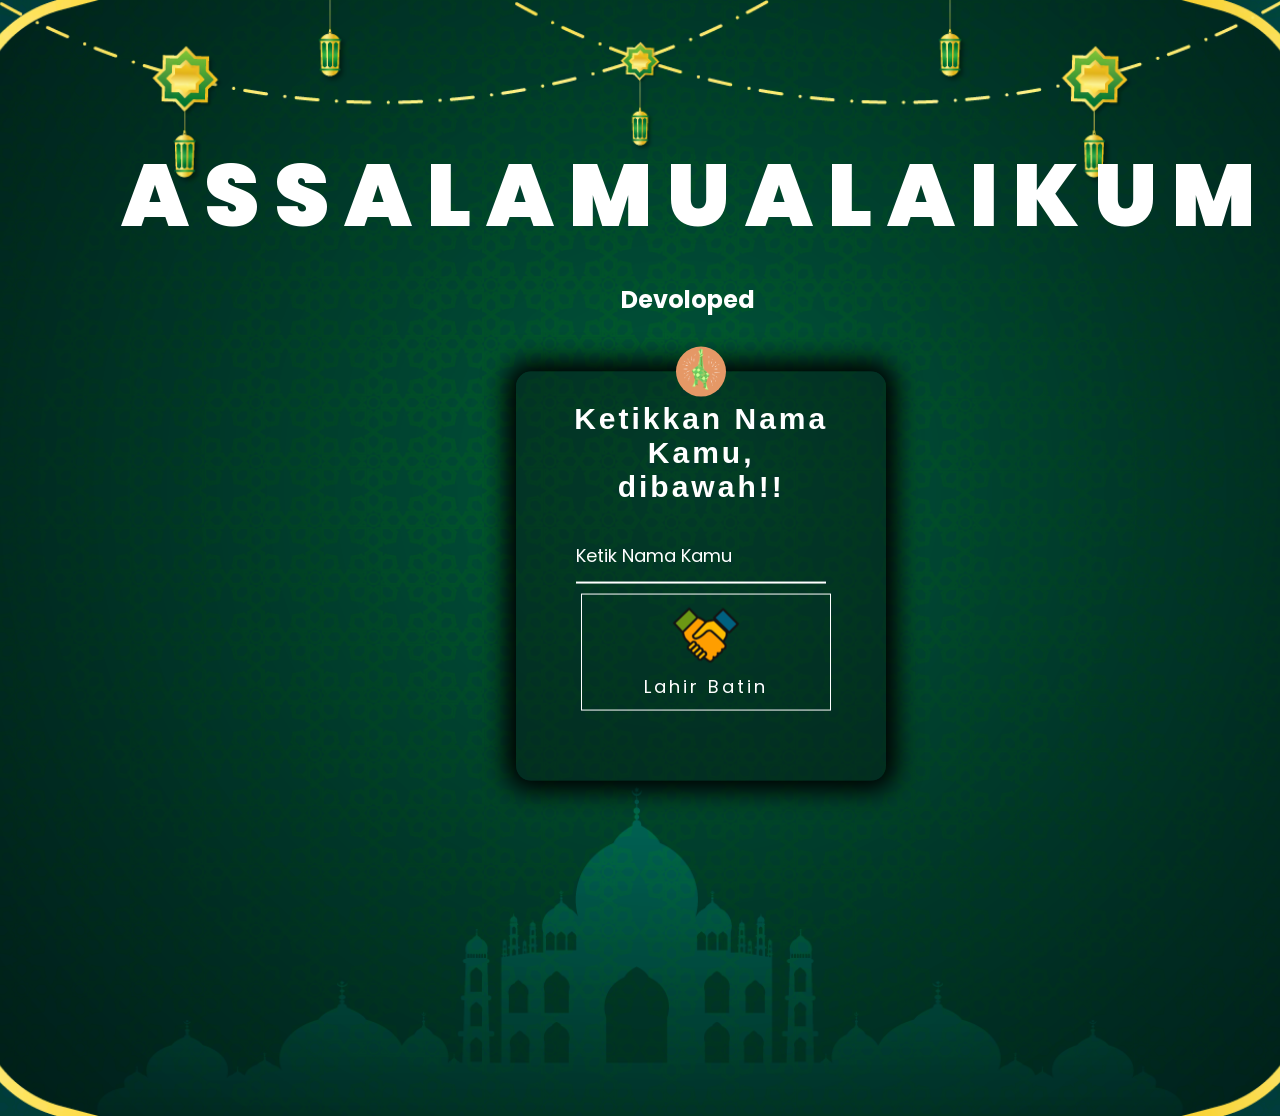
==== index.html @ 0b704ead "Add files via upload" ====
<!DOCTYPE html>
<html lang="en">
<head>
    <meta charset="UTF-8">
    <meta http-equiv="X-UA-Compatible" content="IE=edge">
    <meta name="viewport" content="width=device-width, initial-scale=1.0">
    <link rel="stylesheet" href="style idul fitri.css">
    <script type='text/javascript' src='https://cdn.prinsh.com/NathanPrinsley-effect/green-bintang-jatuh.js'></script>
    <link rel="icon" href="jabat.png" type="image/x-icon">
    <title>Selamat Hari Raya Idul Fitri</title>
</head>
<body class="bg"> 
    <style type="text/css">
        .bg{
          background: url('idul.png') no-repeat center;
          background-size: cover;
          padding: 100px 40px;
          text-align: center;
          color: white;
        }
    </style>
    
    <div class="greetings" >
    <!-- silahkan menambah kata sesuai keinginan dengan <span>text...</span -->
        <span>A</span>
        <span>S</span>
        <span>S</span>
        <span>A</span>
        <span>L</span>
        <span>A</span>
        <span>M</span>
        <span>U</span>
        <span>A</span>
        <span>L</span>
        <span>A</span>
        <span>I</span>
        <span>K</span>
        <span>U</span>
        <span>M</span>
    </div>
    <form method="get" action="flower.php">
    <div class="login">
          <div class="avatar">
            <img src="fitri.gif" width="50">
          </div>
          <h2>Ketikkan Nama Kamu, dibawah!!</h2>
          <div class="box-login">
            <input type="text" name="nama" placeholder="Ketik Nama Kamu">
          </div>
          <button type="submit" class="btn-login"><img src="jabat.png"><br> Lahir Batin</button>
          
      </div>
      </form>
      <h2 class="g">Devoloped</h2>
      <audio loop="true" autoplay="true">
    <source src="fitri.mp3" type="audio/mpeg">
</audio>
</body>
</html>
---- style idul fitri.css ----
@import url('https://fonts.googleapis.com/css2?family=Poppins:ital,wght@0,500;1,900&display=swap');
*{
    font-family: 'Poppins',cursive;
}
body{
    
    width: 100%;
    height: 100vh;
    display: flex;
    flex-direction: column;
    align-items: center;
    justify-content: center;
}
.login {
   position:absolute;
   top: 64%;
   left: 49%;
   margin: auto;
   transform: translate(-30%, -50%);
   background: rgba(4, 29, 23, 0.5);
   padding: 50px;
   max-width: 270px;
   box-shadow: 0px 0px 25px 10px black;
   border-radius: 15px;
 }
 .avatar {
   font-size: 30px ;
   background: #E59866;
   width: 50px;
   height: 50px;
   line-height: 50px;
   position: fixed;
   left: 50%;
   top: 0;
   transform: translate(-50%, -50%);
   text-align: center;
   border-radius: 50%;
 }
 .login h2 {
   text-align: center;
   color: white;
   font-size: 30px;
   font-family: sans-serif;
   letter-spacing: 3px;
   padding-top: 0;
   margin-top: -20px;
 }
 .box-login {
   display: flex;
   justify-content:space-between;
   margin: 10px;
   border-bottom: 2px solid white;
   padding: 8px 0;
 }
 .box-login i {
   font-size: 23px;
   color: white;
   padding: 5px 0;
 }
 .box-login input {
   width: 85%;
   padding: 5px 0;
   background: none;
   border: none;
   outline: none;
   color: white;
   font-size: 18px;
 }
 .box-login input::placeholder {
   color: white;
 }
 .btn-login
 .box-login input:hover{
   background: rgba(10, 10, 10,s 0.5);
 }
 .btn-login {
   margin-left: 10px;
   margin-bottom: 20px;
   background: none;
   border: 1px solid white;
   width: 92.5%;
   padding: 10px;
   color: white;
   font-size: 18px;
   letter-spacing: 3px;
   cursor: pointer;
   }
 .btn-login:hover{
   background: rgba(12, 30, 15, 0.5);
 }
 .bottom {
   margin-left: 10px;
   margin-right: 10px;
   display: flex;
   justify-content: space-between;
 }
 .bottom a {
   color: white;
   font-size: 15px;
   text-decoration: none;
 }
 .bottom a:hover {
 text-decoration: underline;
 }

.greetings{
    font-size: 5.5rem;
    font-weight: 900;
    margin-top: -650px;

}
.greetings > span{
    animation: glow 3.5s ease-in-out infinite;
}

.g{
    animation: glo 7.5s ease-in-out infinite;

}
@keyframes glo{
    0%, 100%{
        color: red;
        text-shadow: 0 0 12px #39c6d6, 0 0 50px #39c6d6, 0 0 100px #39c6d6;
    }
    10%, 90%{
        color: #111;
        text-shadow: none;
    }
}

@keyframes glow{
    0%, 100%{
        color: #fff;
        text-shadow: 0 0 12px #39c6d6, 0 0 50px #39c6d6, 0 0 100px #39c6d6;
    }
    10%, 90%{
        color: #111;
        text-shadow: none;
    }
}
.greetings > span:nth-child(2){
    animation-delay: .2s ;
}
.greetings > span:nth-child(3){
    animation-delay: .4s ;
}
.greetings > span:nth-child(4){
    animation-delay: .6s;
}
.greetings > span:nth-child(5){
    animation-delay: .8s;
}
.greetings > span:nth-child(6){
    animation-delay: 1s;
}
.greetings > span:nth-child(7){
    animation-delay: 1.2s;
}
.greetings > span:nth-child(8){
    animation-delay: 1.4s;
}
.greetings > span:nth-child(9){
    animation-delay: 1.6s;
}
.greetings > span:nth-child(10){
    animation-delay: 1.8s;
}
.greetings > span:nth-child(11){
    animation-delay: 2s;
}
.greetings > span:nth-child(12){
    animation-delay: 2.2s;
}
.greetings > span:nth-child(13){
    animation-delay: 2.4s;
}
.greetings > span:nth-child(14){
    animation-delay: 2.6s;
}
.greetings > span:nth-child(15){
    animation-delay: 2.8s;
}

.description{
    font-size: 1.5rem;
    margin-bottom: 20px;
}

.button a{
    text-decoration: none;
    font-size: 1rem;
    color: #111;
}
.nprinsley-text-rainbowan{
    font-size: 50px;
}
.nprinsley-text-glitchan{
    font-size: 50px;
}

@media screen and (max-width:574px){
    .greetings{
        display: block;
        font-size: 1.3rem;
        font-weight: 500;
        text-align: center;
        margin-left: -90px;
    }
    .description{
        font-size: 1rem;
    }
    .g{
        margin-left: -90px;
    }
    
    .button a{
        font-size: .5rem;
    }
    .login{
        top: 63%;
        left: 37%;
    }
    .nprinsley-text-rainbowan{
        margin-left: -90px;
        font-size: 30px;

    }
    .im{
        width: 150px;
        margin-top: -400px;
        margin-left: -50px;
    }
    .nprinsley-text-glitchan{
        margin-left: -90px;
        font-size: 30px;
    }
    .is{
        width: 150px;
        margin-left: -50px;
    }

}
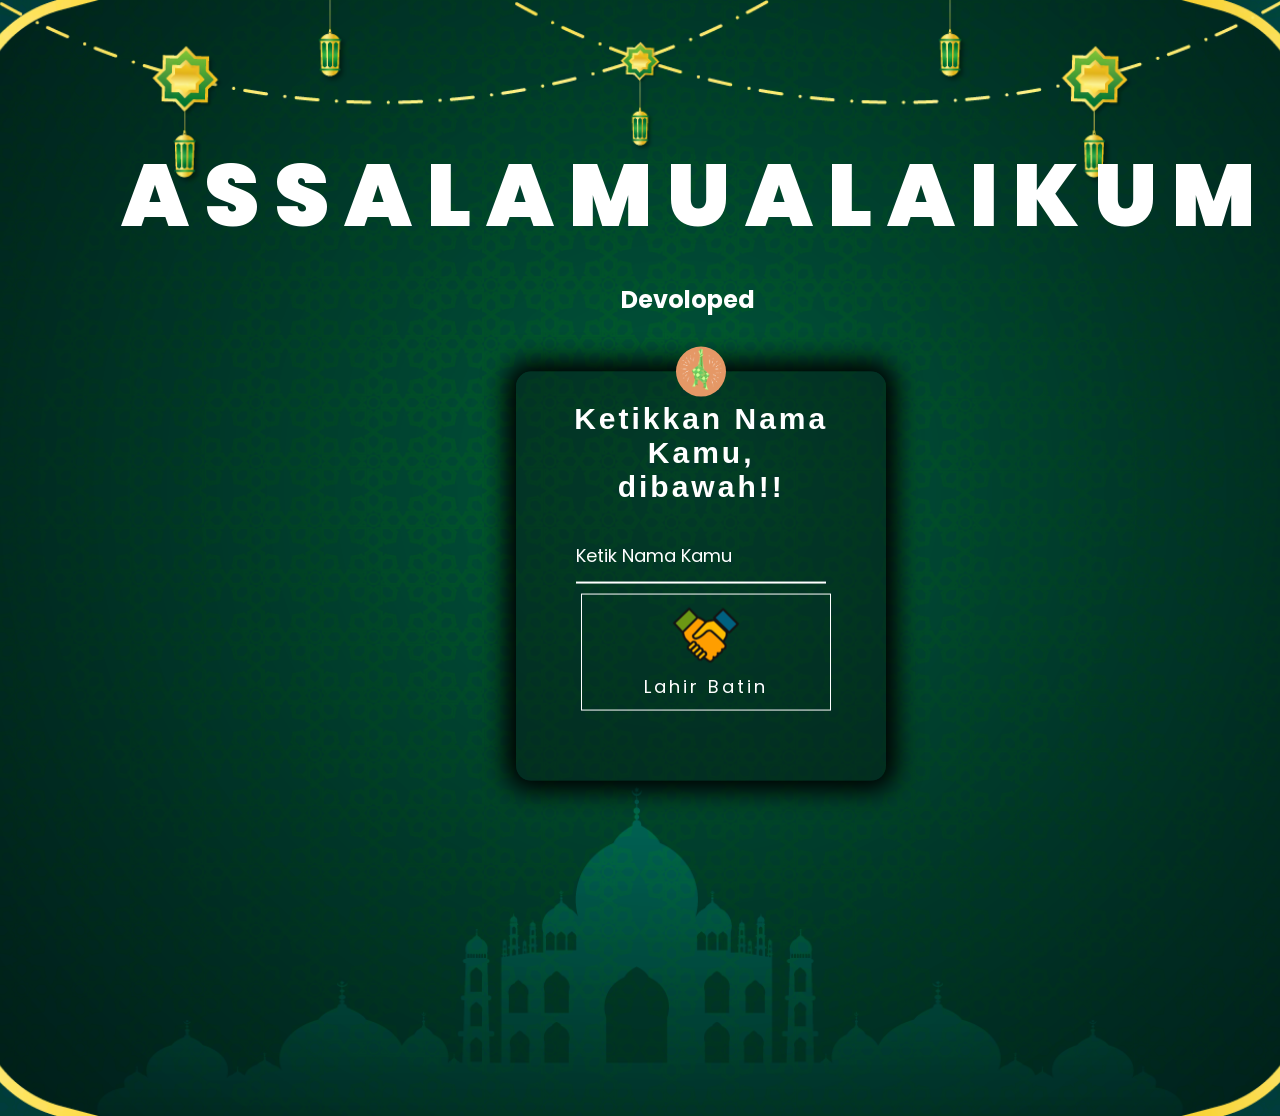
==== commit 811434c4: "Add files via upload" ====
--- a/index.html
+++ b/index.html
@@ -4,7 +4,7 @@
     <meta charset="UTF-8">
     <meta http-equiv="X-UA-Compatible" content="IE=edge">
     <meta name="viewport" content="width=device-width, initial-scale=1.0">
-    <link rel="stylesheet" href="style idul fitri.css">
+    <link rel="stylesheet" href="style.css">
     <script type='text/javascript' src='https://cdn.prinsh.com/NathanPrinsley-effect/green-bintang-jatuh.js'></script>
     <link rel="icon" href="jabat.png" type="image/x-icon">
     <title>Selamat Hari Raya Idul Fitri</title>
--- a/style.css
+++ b/style.css
@@ -0,0 +1,242 @@
+@import url('https://fonts.googleapis.com/css2?family=Poppins:ital,wght@0,500;1,900&display=swap');
+*{
+    font-family: 'Poppins',cursive;
+}
+body{
+    
+    width: 100%;
+    height: 100vh;
+    display: flex;
+    flex-direction: column;
+    align-items: center;
+    justify-content: center;
+}
+.login {
+   position:absolute;
+   top: 64%;
+   left: 49%;
+   margin: auto;
+   transform: translate(-30%, -50%);
+   background: rgba(4, 29, 23, 0.5);
+   padding: 50px;
+   max-width: 270px;
+   box-shadow: 0px 0px 25px 10px black;
+   border-radius: 15px;
+ }
+ .avatar {
+   font-size: 30px ;
+   background: #E59866;
+   width: 50px;
+   height: 50px;
+   line-height: 50px;
+   position: fixed;
+   left: 50%;
+   top: 0;
+   transform: translate(-50%, -50%);
+   text-align: center;
+   border-radius: 50%;
+ }
+ .login h2 {
+   text-align: center;
+   color: white;
+   font-size: 30px;
+   font-family: sans-serif;
+   letter-spacing: 3px;
+   padding-top: 0;
+   margin-top: -20px;
+ }
+ .box-login {
+   display: flex;
+   justify-content:space-between;
+   margin: 10px;
+   border-bottom: 2px solid white;
+   padding: 8px 0;
+ }
+ .box-login i {
+   font-size: 23px;
+   color: white;
+   padding: 5px 0;
+ }
+ .box-login input {
+   width: 85%;
+   padding: 5px 0;
+   background: none;
+   border: none;
+   outline: none;
+   color: white;
+   font-size: 18px;
+ }
+ .box-login input::placeholder {
+   color: white;
+ }
+ .btn-login
+ .box-login input:hover{
+   background: rgba(10, 10, 10,s 0.5);
+ }
+ .btn-login {
+   margin-left: 10px;
+   margin-bottom: 20px;
+   background: none;
+   border: 1px solid white;
+   width: 92.5%;
+   padding: 10px;
+   color: white;
+   font-size: 18px;
+   letter-spacing: 3px;
+   cursor: pointer;
+   }
+ .btn-login:hover{
+   background: rgba(12, 30, 15, 0.5);
+ }
+ .bottom {
+   margin-left: 10px;
+   margin-right: 10px;
+   display: flex;
+   justify-content: space-between;
+ }
+ .bottom a {
+   color: white;
+   font-size: 15px;
+   text-decoration: none;
+ }
+ .bottom a:hover {
+ text-decoration: underline;
+ }
+
+.greetings{
+    font-size: 5.5rem;
+    font-weight: 900;
+    margin-top: -650px;
+
+}
+.greetings > span{
+    animation: glow 3.5s ease-in-out infinite;
+}
+
+.g{
+    animation: glo 7.5s ease-in-out infinite;
+
+}
+@keyframes glo{
+    0%, 100%{
+        color: red;
+        text-shadow: 0 0 12px #39c6d6, 0 0 50px #39c6d6, 0 0 100px #39c6d6;
+    }
+    10%, 90%{
+        color: #111;
+        text-shadow: none;
+    }
+}
+
+@keyframes glow{
+    0%, 100%{
+        color: #fff;
+        text-shadow: 0 0 12px #39c6d6, 0 0 50px #39c6d6, 0 0 100px #39c6d6;
+    }
+    10%, 90%{
+        color: #111;
+        text-shadow: none;
+    }
+}
+.greetings > span:nth-child(2){
+    animation-delay: .2s ;
+}
+.greetings > span:nth-child(3){
+    animation-delay: .4s ;
+}
+.greetings > span:nth-child(4){
+    animation-delay: .6s;
+}
+.greetings > span:nth-child(5){
+    animation-delay: .8s;
+}
+.greetings > span:nth-child(6){
+    animation-delay: 1s;
+}
+.greetings > span:nth-child(7){
+    animation-delay: 1.2s;
+}
+.greetings > span:nth-child(8){
+    animation-delay: 1.4s;
+}
+.greetings > span:nth-child(9){
+    animation-delay: 1.6s;
+}
+.greetings > span:nth-child(10){
+    animation-delay: 1.8s;
+}
+.greetings > span:nth-child(11){
+    animation-delay: 2s;
+}
+.greetings > span:nth-child(12){
+    animation-delay: 2.2s;
+}
+.greetings > span:nth-child(13){
+    animation-delay: 2.4s;
+}
+.greetings > span:nth-child(14){
+    animation-delay: 2.6s;
+}
+.greetings > span:nth-child(15){
+    animation-delay: 2.8s;
+}
+
+.description{
+    font-size: 1.5rem;
+    margin-bottom: 20px;
+}
+
+.button a{
+    text-decoration: none;
+    font-size: 1rem;
+    color: #111;
+}
+.nprinsley-text-rainbowan{
+    font-size: 50px;
+}
+.nprinsley-text-glitchan{
+    font-size: 50px;
+}
+
+@media screen and (max-width:574px){
+    .greetings{
+        display: block;
+        font-size: 1.3rem;
+        font-weight: 500;
+        text-align: center;
+        margin-left: -90px;
+    }
+    .description{
+        font-size: 1rem;
+    }
+    .g{
+        margin-left: -90px;
+    }
+    
+    .button a{
+        font-size: .5rem;
+    }
+    .login{
+        top: 63%;
+        left: 37%;
+    }
+    .nprinsley-text-rainbowan{
+        margin-left: -90px;
+        font-size: 30px;
+
+    }
+    .im{
+        width: 150px;
+        margin-top: -400px;
+        margin-left: -50px;
+    }
+    .nprinsley-text-glitchan{
+        margin-left: -90px;
+        font-size: 30px;
+    }
+    .is{
+        width: 150px;
+        margin-left: -50px;
+    }
+
+}
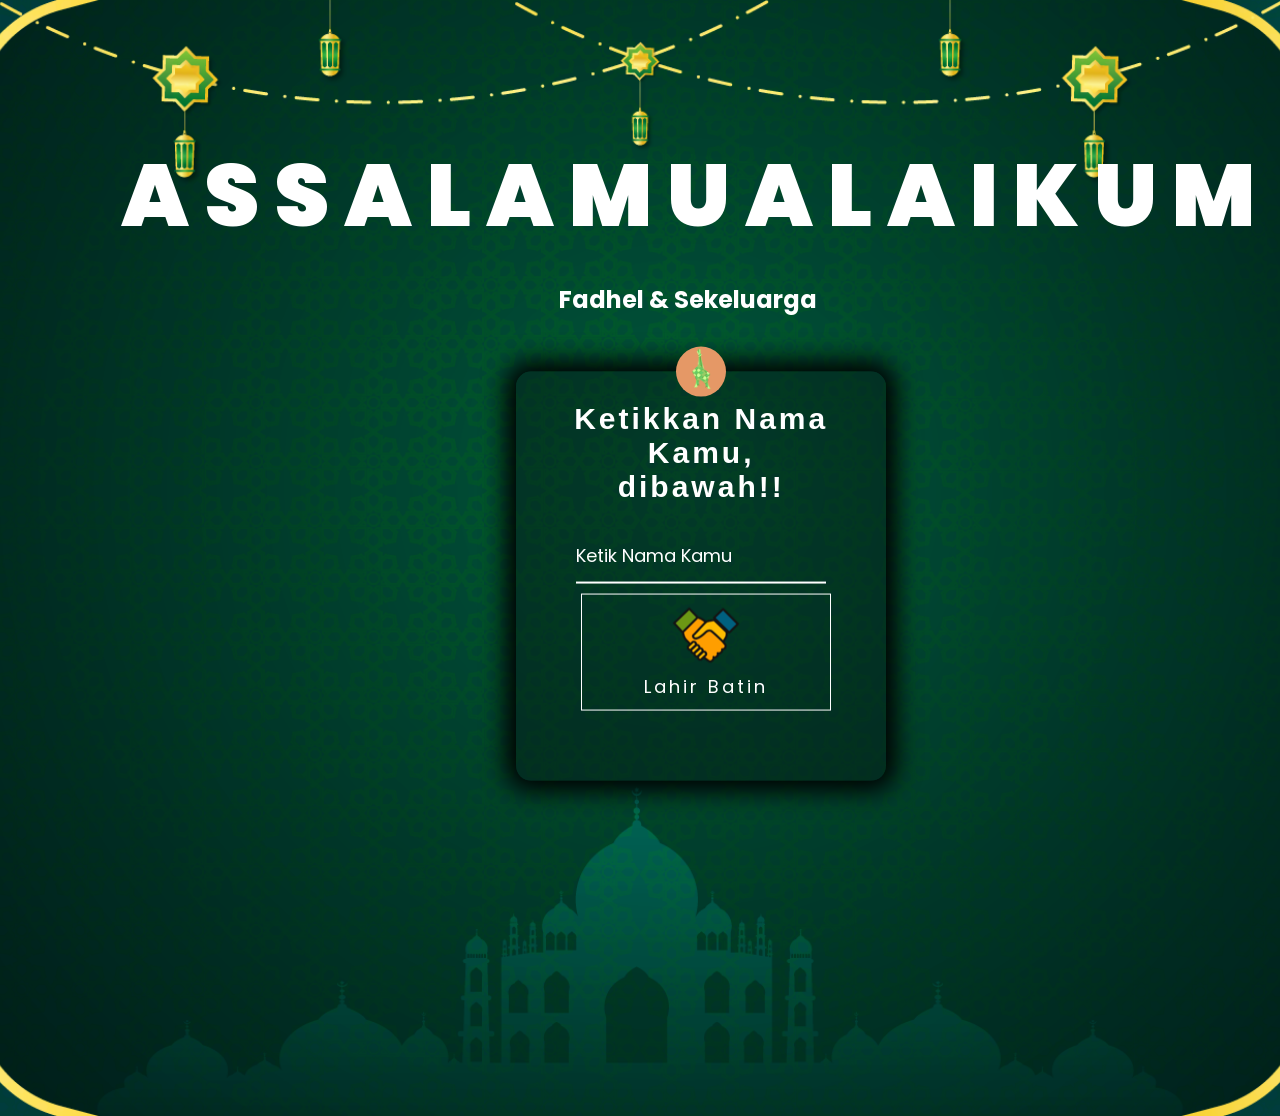
==== commit ea2d0279: "Add files via upload" ====
--- a/index.html
+++ b/index.html
@@ -51,7 +51,7 @@
           
       </div>
       </form>
-      <h2 class="g">Devoloped</h2>
+      <h2 class="g">Fadhel & Sekeluarga</h2>
       <audio loop="true" autoplay="true">
     <source src="fitri.mp3" type="audio/mpeg">
 </audio>
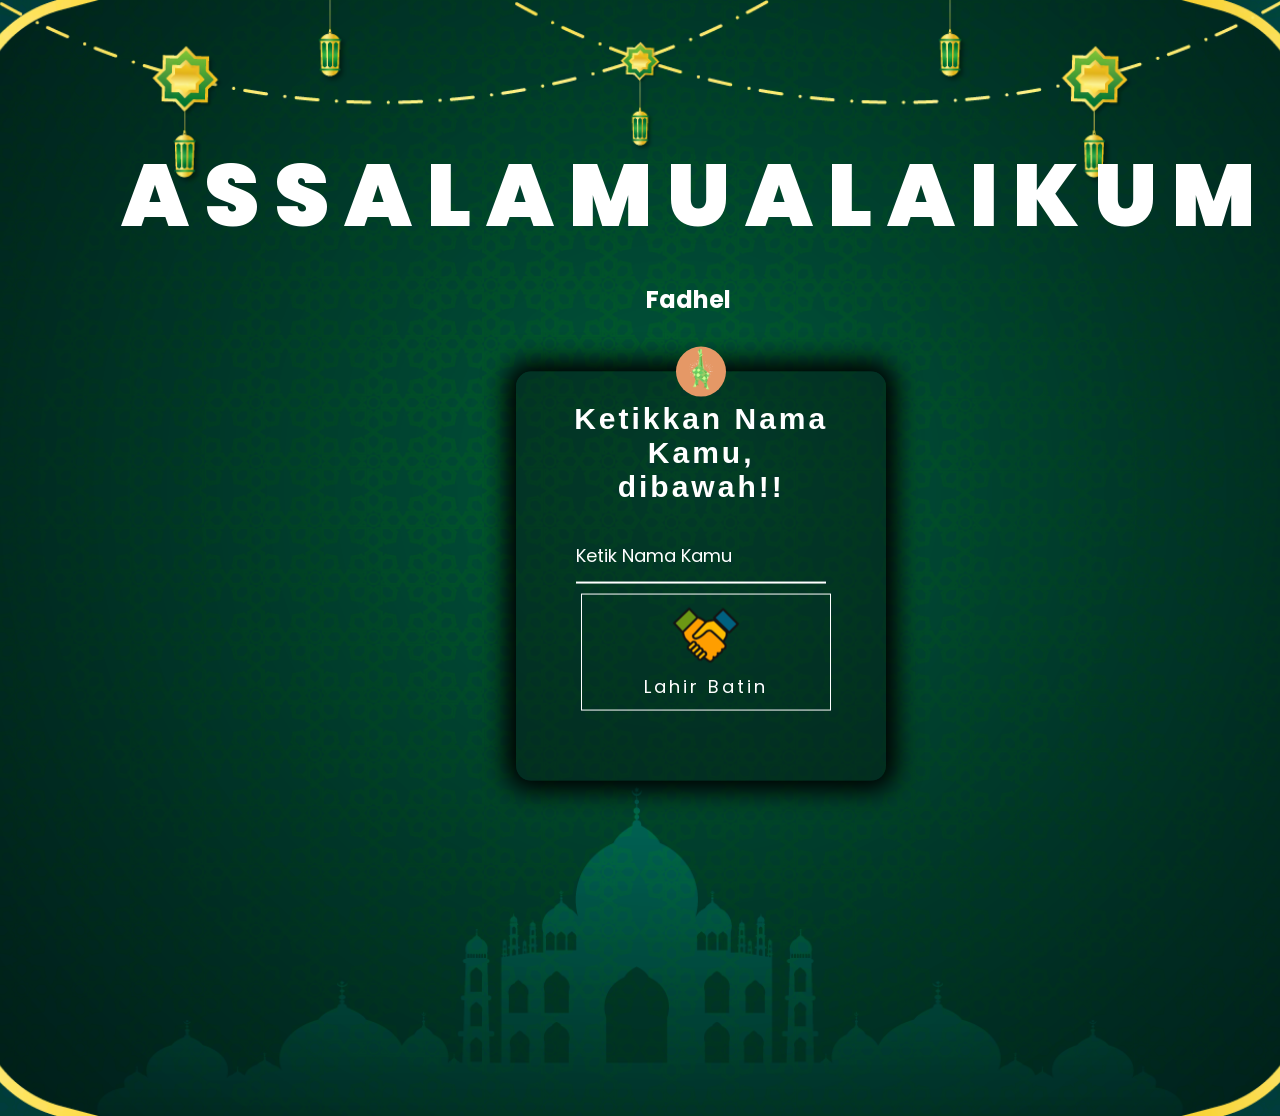
==== commit 33a2d543: "Add files via upload" ====
--- a/index.html
+++ b/index.html
@@ -51,7 +51,7 @@
           
       </div>
       </form>
-      <h2 class="g">Fadhel & Sekeluarga</h2>
+      <h2 class="g">Fadhel</h2>
       <audio loop="true" autoplay="true">
     <source src="fitri.mp3" type="audio/mpeg">
 </audio>
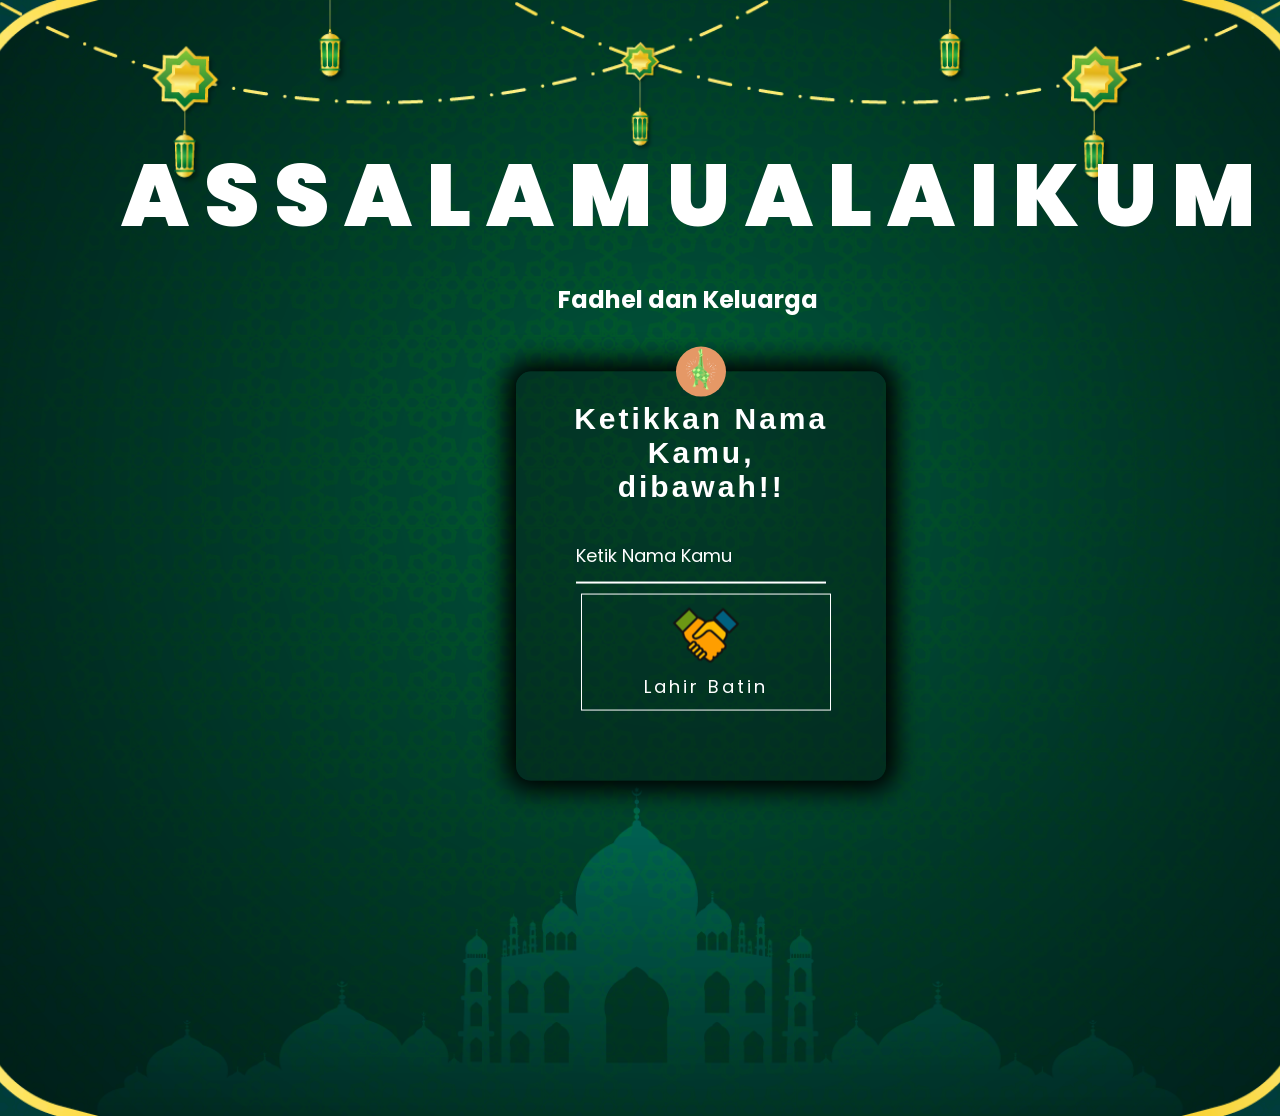
==== commit 01fbd920: "Add files via upload" ====
--- a/index.html
+++ b/index.html
@@ -51,7 +51,7 @@
           
       </div>
       </form>
-      <h2 class="g">Fadhel</h2>
+      <h2 class="g">Fadhel dan Keluarga</h2>
       <audio loop="true" autoplay="true">
     <source src="fitri.mp3" type="audio/mpeg">
 </audio>
